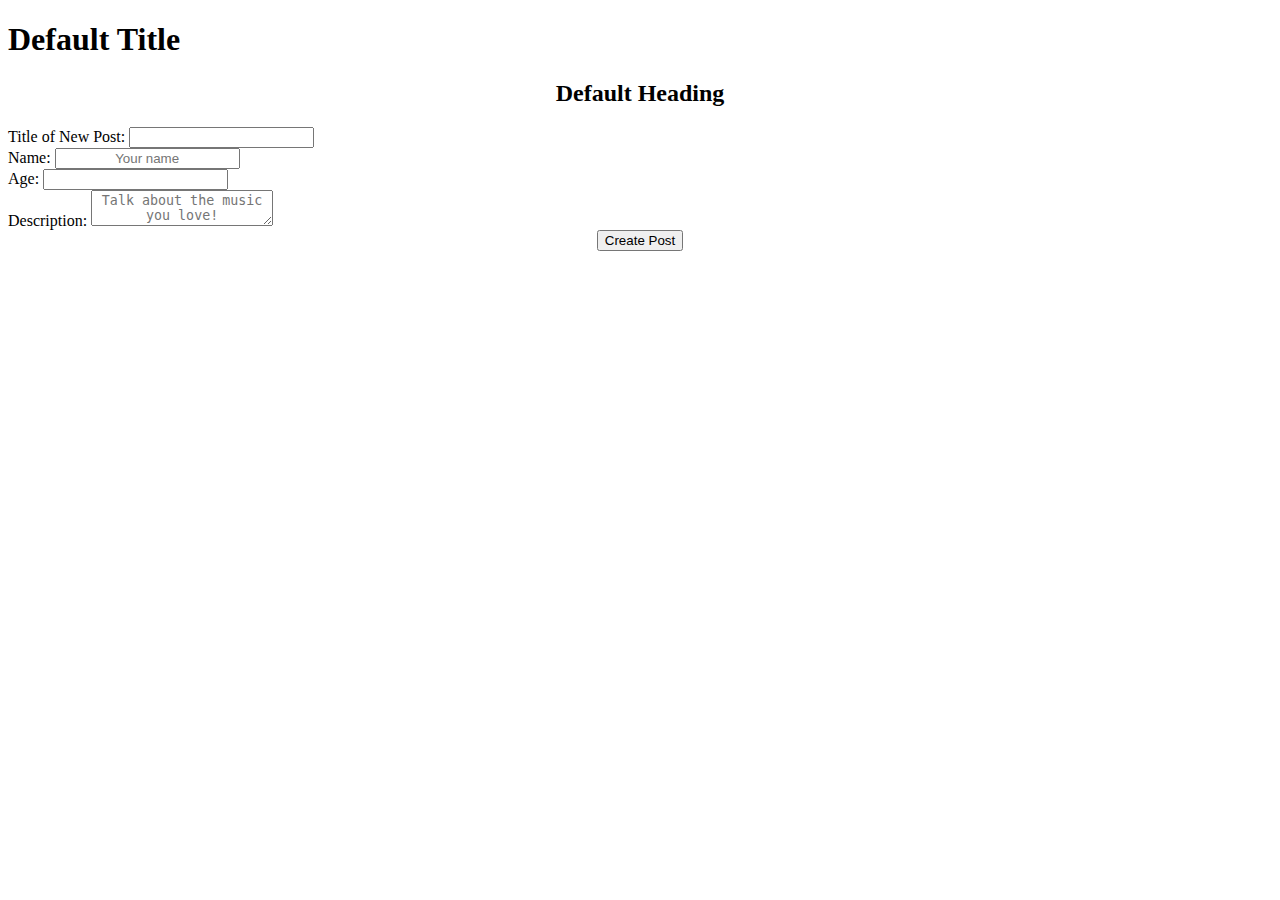
==== MFM-LCFP/src/main/resources/templates/posts/create-post.html @ 294b568e "Can finally save posts" ====
<!DOCTYPE html>
<html lang="en" xmlns:th="http://www.thymeleaf.org/">
<head th:replace="fragments :: head"></head>
<header th:replace="fragments :: header"></header>
<body th:replace="fragments :: body"></body>
<h2 th:replace="fragments :: title"></h2>
<h1 th:text="${title}">Default Title</h1>

<div class="container border">
    <h2 class="add-title"th:text="${heading}">Default Heading</h2>

    <div>
        <form method="post"th:object="${post}">
            <div class="form-group">
                <label th:for="title">Title of New Post:</label>
                <input class="form-control"th:field="*{title}">
                <span th:errors="*{title}" class="error"></span>

            </div>


            <div class="form-group">
                <label th:for="name">Name:</label>
                <input class="form-control"th:field="*{name}"placeholder="Your name">
                <span th:errors="*{name}" class="error"></span>
                <style>
    ::-webkit-input-placeholder {
        text-align: center;
        }
</style>
            </div>


            <div class="form-group">
                <label th:for="age">Age:</label>
                <input class="form-control"th:field="*{age}">
                <span th:errors="*{age}" class="error"></span>

            </div>

            <!--    <div class="form-group">-->
            <!--        <label th:for="sex">Sex:</label>-->
            <!--        <input class="form-control"th:field="*{sex}">-->
            <!--        <span th:errors="*{sex}" class="error"></span>-->

            <!--    </div>-->

            <!--    <div class="form-group">-->
            <!--        <label th:for="snake">Category:</label>-->
            <!--        <select class="enum"th:field="*{snake}">-->
            <!--            <option th:each="snake : ${ T(com.launchcode.adrienne.FinalProjectTest.models.Snake).values()}"-->
            <!--                    th:text="${snake.name}"-->
            <!--                    th:value="${snake}"></option>-->
            <!--        </select>-->
            <!--    </div>-->

            <div class="form-group">
                <label th:for="description">Description:</label>
                <textarea class="form-control description"th:field="*{description}"placeholder="Talk about the music you love!"></textarea>
                <span th:errors="*{description}" class="error"></span>
                <style>
    ::-webkit-input-placeholder {
        text-align: center;
        }
        .description {
        cols:40;
        rows:40;
        wrap:soft;
        }
         .add-title {
        font-family: 'arial black', cursive;
        text-align: center;
    }
    .enum{
    font-size:15px;
    color:black;
    }


</style>
            </div>
            <input type="hidden"name="userId"th:value="${userId}">
            <center>
                <input type="submit"value="Create Post"class="brk-btn">
            </center>

        </form>
    </div>
</div>
<footer th:replace="fragments :: footer"></footer>

</html>
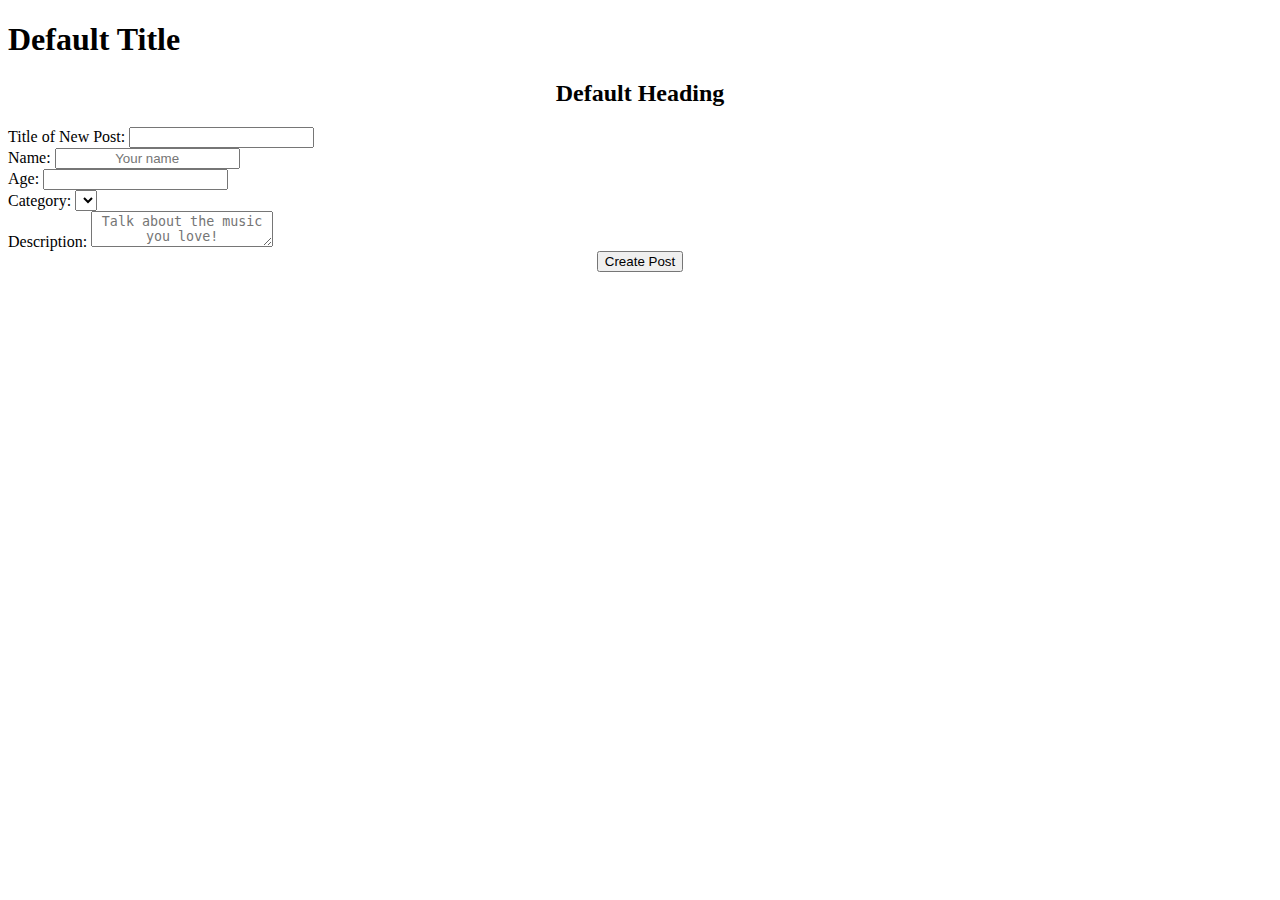
==== commit 35fb632d: "Added category dropdown" ====
--- a/MFM-LCFP/src/main/resources/templates/posts/create-post.html
+++ b/MFM-LCFP/src/main/resources/templates/posts/create-post.html
@@ -45,14 +45,14 @@
 
             <!--    </div>-->
 
-            <!--    <div class="form-group">-->
-            <!--        <label th:for="snake">Category:</label>-->
-            <!--        <select class="enum"th:field="*{snake}">-->
-            <!--            <option th:each="snake : ${ T(com.launchcode.adrienne.FinalProjectTest.models.Snake).values()}"-->
-            <!--                    th:text="${snake.name}"-->
-            <!--                    th:value="${snake}"></option>-->
-            <!--        </select>-->
-            <!--    </div>-->
+                <div class="form-group">
+                    <label th:for="genre">Category:</label>
+                    <select class="enum"th:field="*{genre}">
+                        <option th:each="genre: ${ T(MFM.LCFP.models.Genre).values()}"
+                                th:text="${genre.name}"
+                                th:value="${genre}"></option>
+                    </select>
+                </div>
 
             <div class="form-group">
                 <label th:for="description">Description:</label>
